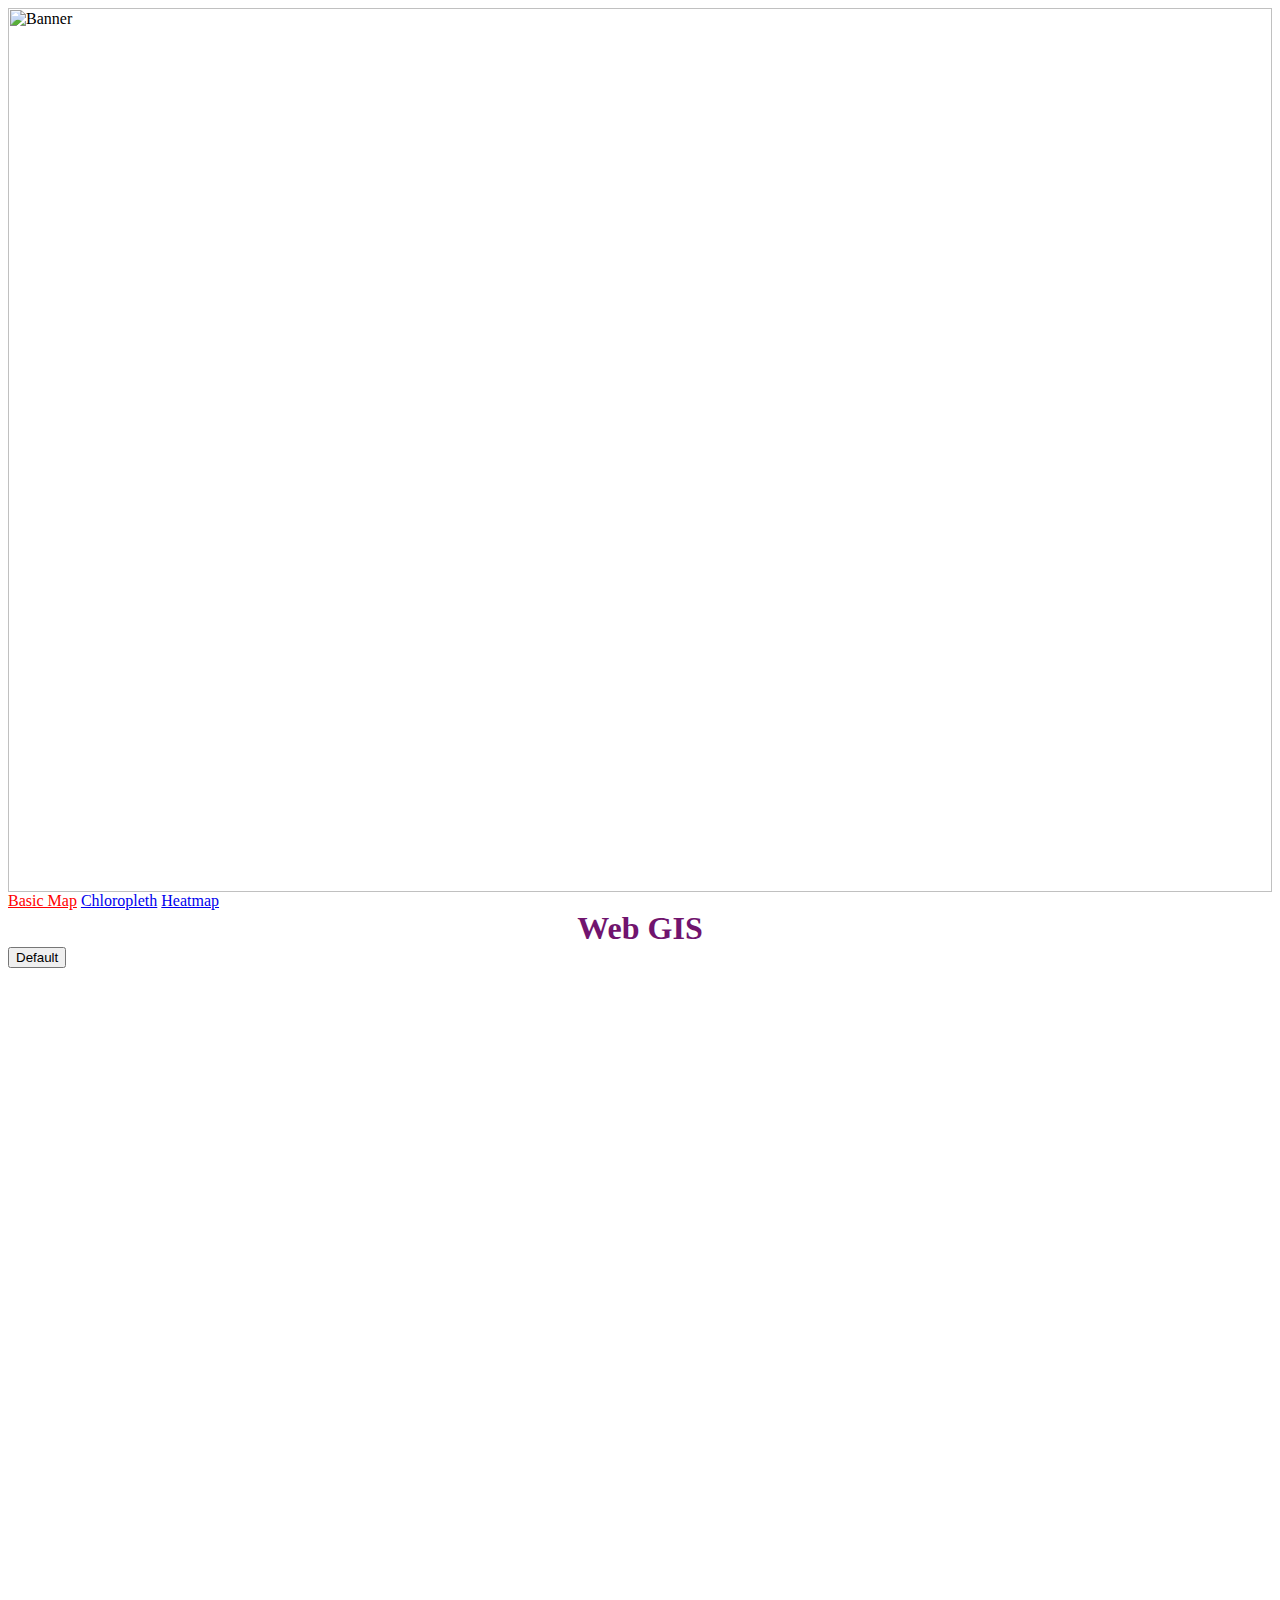
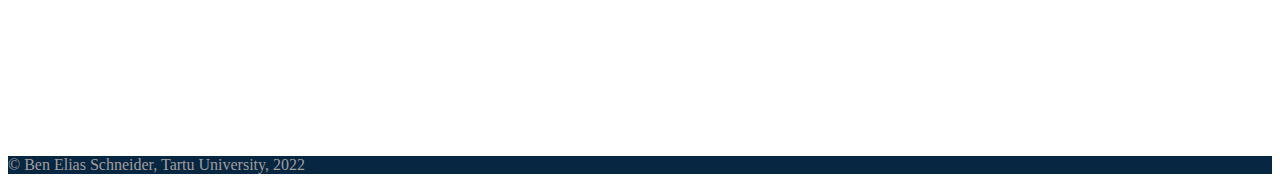
==== index.html @ d9e6042c "Update index.html" ====
<html>
 <head>
 <meta charset="utf-8" />
 <link rel="stylesheet" href="css/styles.css" />
 
 <link rel="stylesheet" href="https://unpkg.com/leaflet@1.8.0/dist/leaflet.css" integrity="sha512-hoalWLoI8r4UszCkZ5kL8vayOGVae1oxXe/2A4AO6J9+580uKHDO3JdHb7NzwwzK5xr/Fs0W40kiNHxM9vyTtQ==" crossorigin="" />
 <link rel="stylesheet" href="https://unpkg.com/leaflet.markercluster@1.4.1/dist/MarkerCluster.css" /> 
 <link rel="stylesheet" href="https://unpkg.com/leaflet.markercluster@1.4.1/dist/MarkerCluster.Default.css" /> 
 
 <title>Web GIS</title>
 </head>
 <body>
     <img src="https://www.hertfordshirechorus.org.uk/wp-content/uploads/2016/08/1920x300-strip-image-2-300x47.jpg"alt="Banner" width="100%" height="auto">
     
     <nav>
        <a href="index.html" class="active">Basic Map</a>
        <a href="#" >Chloropleth</a>
        <a href="#" >Heatmap</a>
    </nav>
     
     <h1>Web GIS</h1>
  
     <button onclick="defaultMapSettings()">Default</button>

     <div class="block">
         <div class="map-block" id="map"></div>
    </div>
     
    <footer>© Ben Elias Schneider, Tartu University, 2022</footer>
  
     <script src="https://unpkg.com/leaflet@1.8.0/dist/leaflet.js" integrity="sha512-BB3hKbKWOc9Ez/TAwyWxNXeoV9c1v6FIeYiBieIWkpLjauysF18NzgR1MBNBXf8/KABdlkX68nAhlwcDFLGPCQ==" crossorigin=""></script>
     <script src="https://unpkg.com/leaflet.markercluster@1.4.1/dist/leaflet.markercluster.js"></script>
     <script src="js/javascript.js"></script>
     <script src="https://cdn.jsdelivr.net/npm/leaflet.heat@0.2.0/dist/leaflet-heat.min.js"></script>
     <script src="js/heatmap.js"></script>

 </body>
</html>
---- css/styles.css ----
.active{
    color: red
}

.block{
    padding-left: 5%;
    padding-right: 5%;
    padding-top: 2%;
    padding-bottom: 5%;  
}

.map-block{
    height: 700px;
}

h1{
    text-align: center; color: rgb(113, 20, 110); margin-top: auto; margin-bottom: auto;
}

footer{
    margin-top: auto; padding: 0%; background-color: rgb(6, 38, 65); color: rgb(163, 157, 157);
}
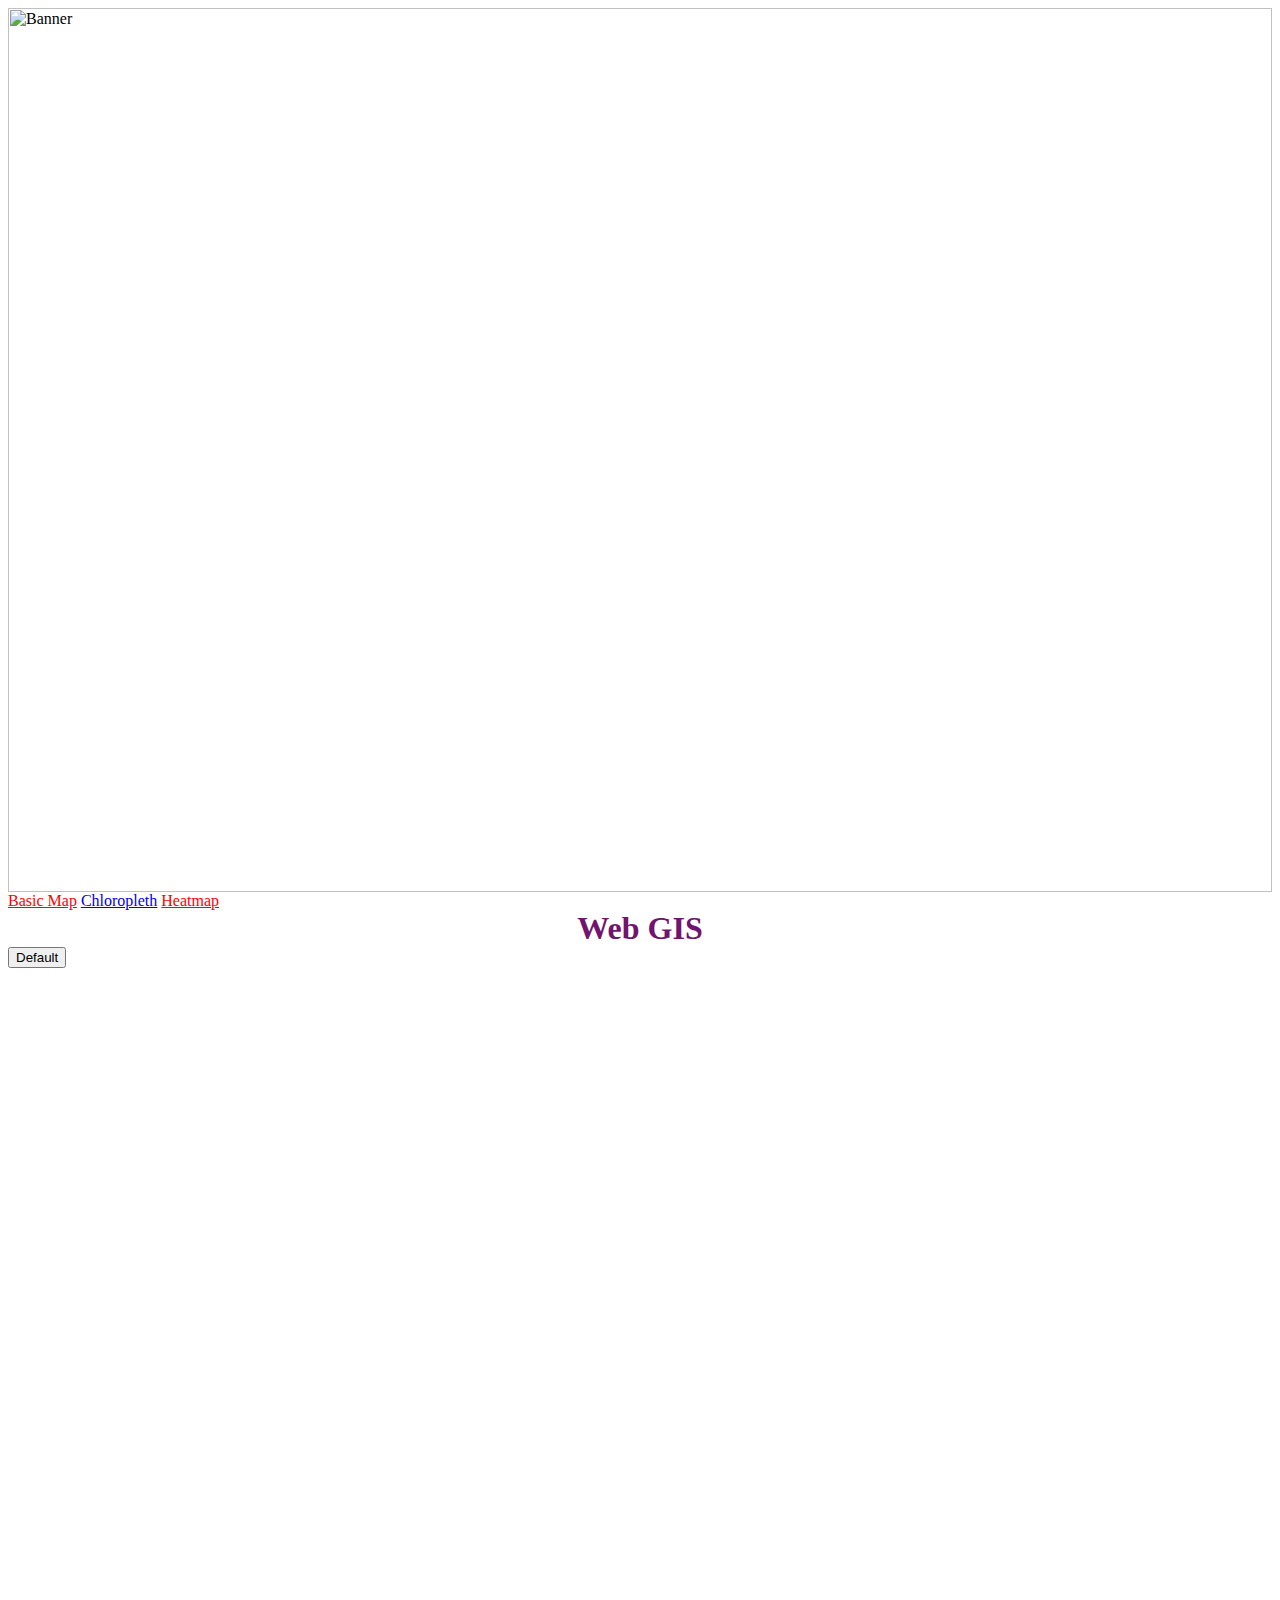
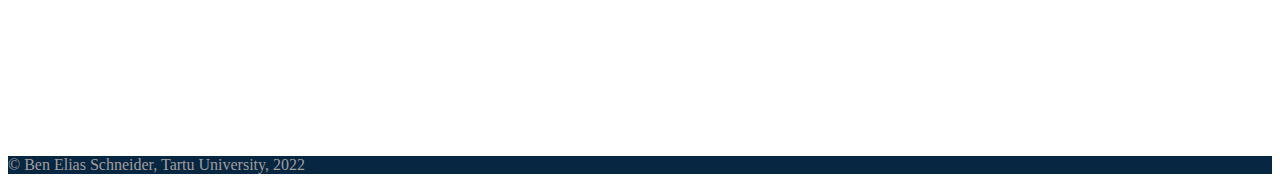
==== commit ddb20fae: "Update index.html" ====
--- a/index.html
+++ b/index.html
@@ -15,7 +15,7 @@
      <nav>
         <a href="index.html" class="active">Basic Map</a>
         <a href="#" >Chloropleth</a>
-        <a href="#" >Heatmap</a>
+        <a href="index.html" class="active">Heatmap</a>
     </nav>
      
      <h1>Web GIS</h1>
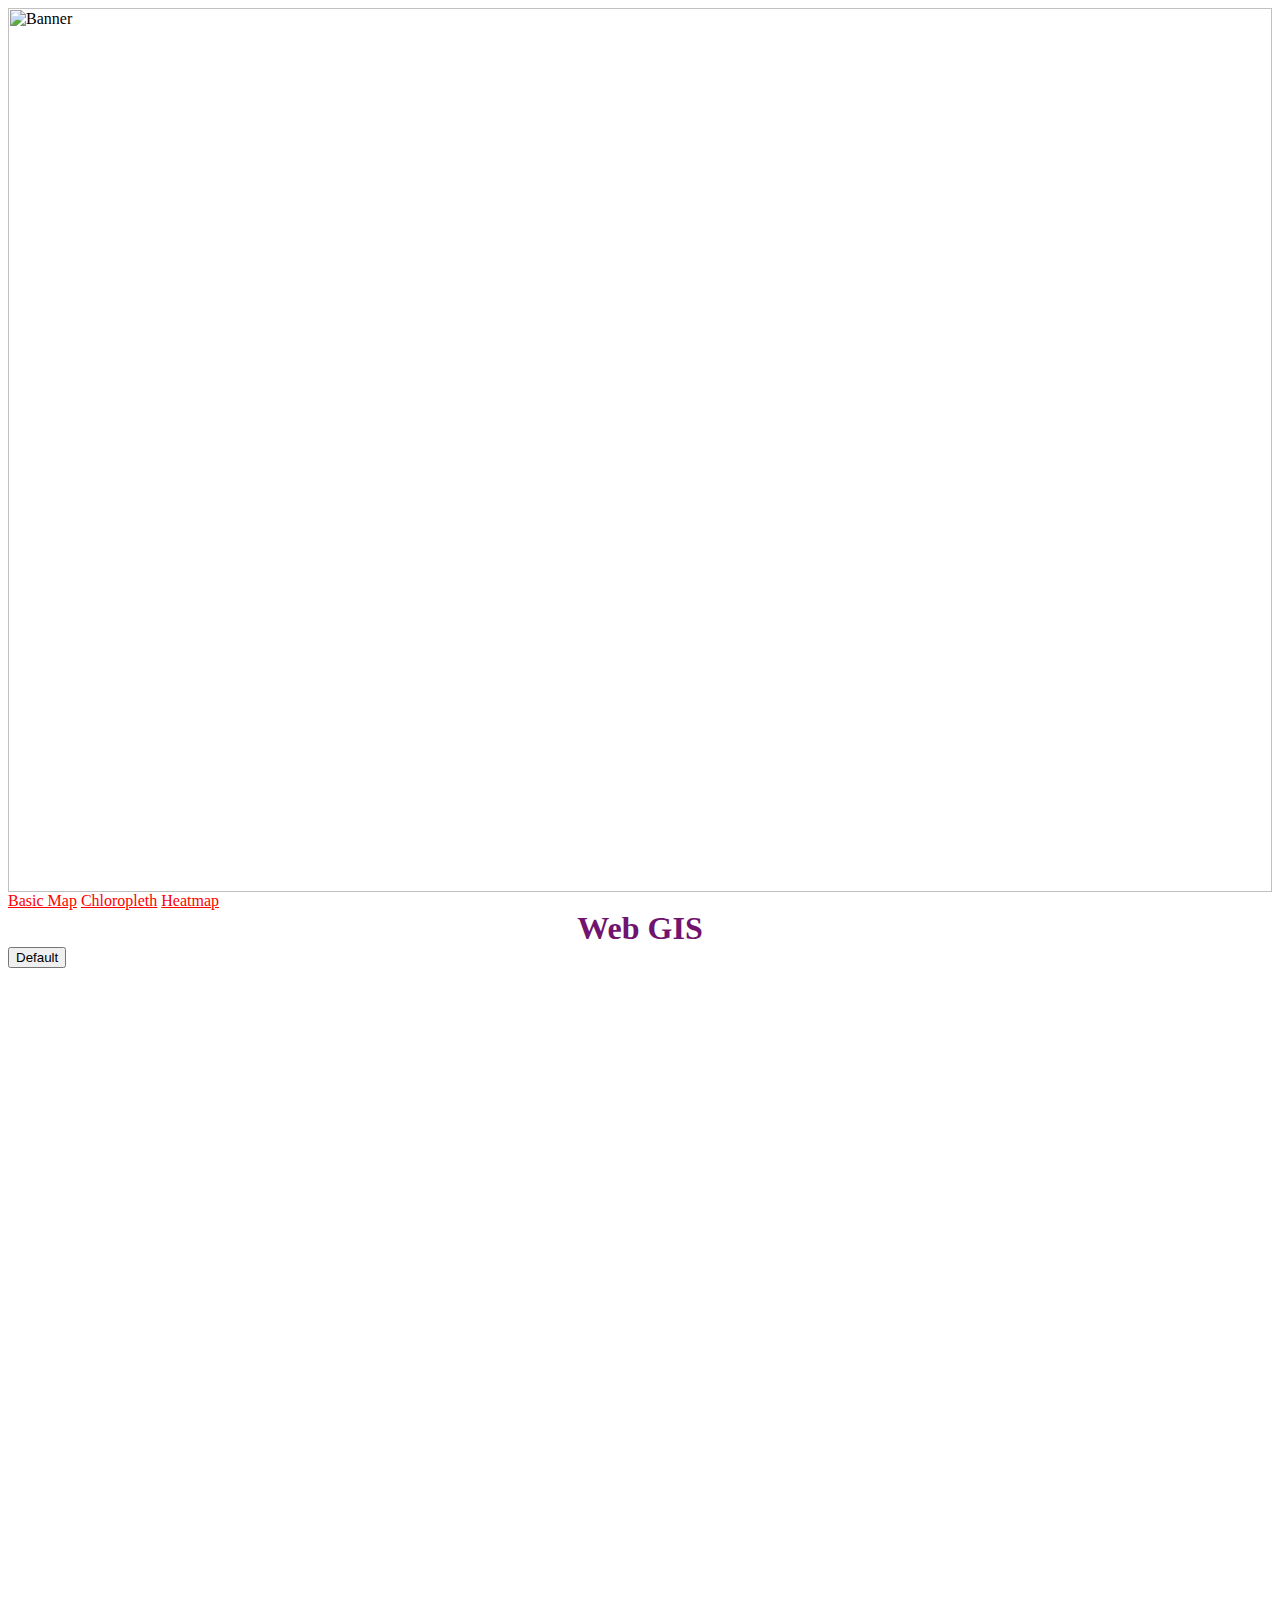
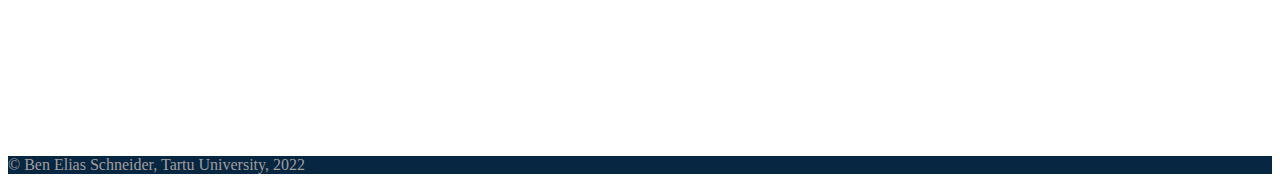
==== commit 29f0b6da: "Update index.html" ====
--- a/index.html
+++ b/index.html
@@ -14,7 +14,7 @@
      
      <nav>
         <a href="index.html" class="active">Basic Map</a>
-        <a href="#" >Chloropleth</a>
+        <a href="index.html" class="active">Chloropleth</a>
         <a href="index.html" class="active">Heatmap</a>
     </nav>
      
@@ -33,6 +33,8 @@
      <script src="js/javascript.js"></script>
      <script src="https://cdn.jsdelivr.net/npm/leaflet.heat@0.2.0/dist/leaflet-heat.min.js"></script>
      <script src="js/heatmap.js"></script>
+     <script src="https://cdn.jsdelivr.net/npm/leaflet-choropleth@1.1.4/dist/choropleth.js"></script> 
+     <script src="js/choroplethmap.js"></script>
 
  </body>
 </html>
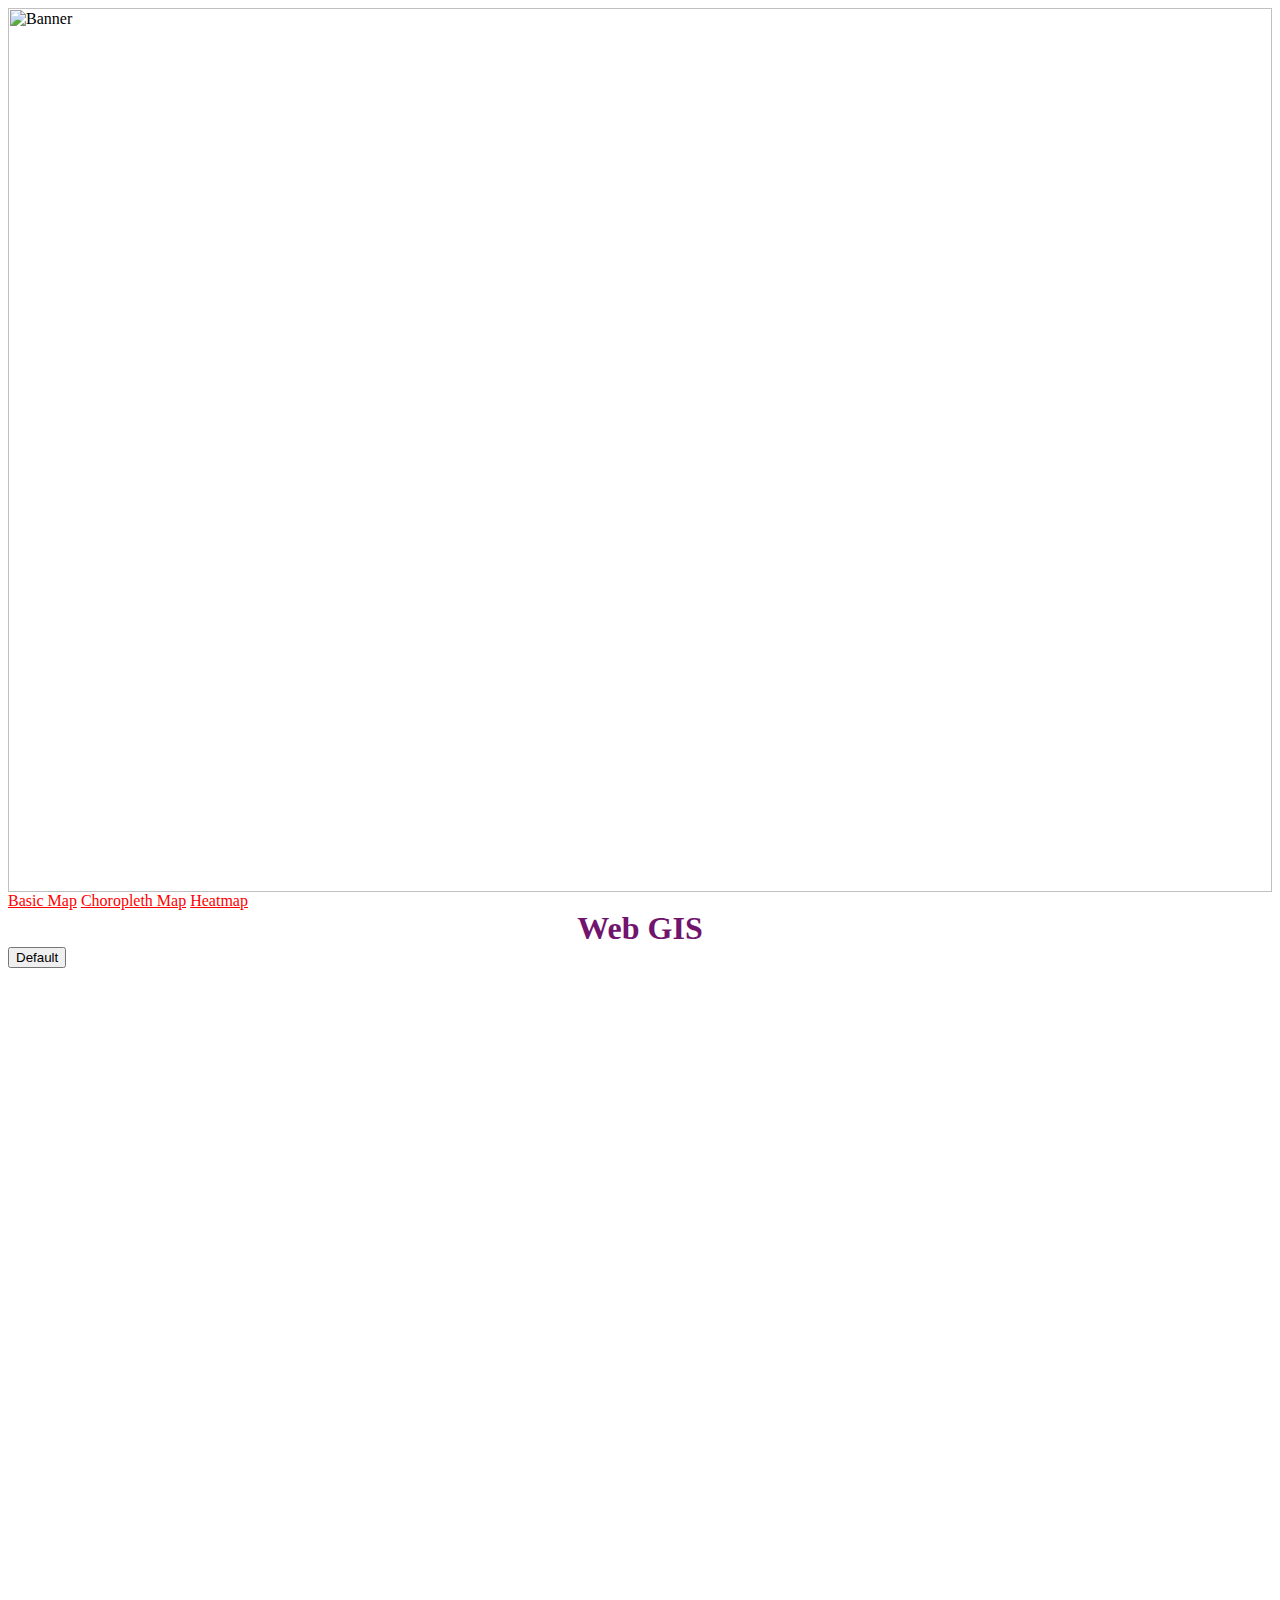
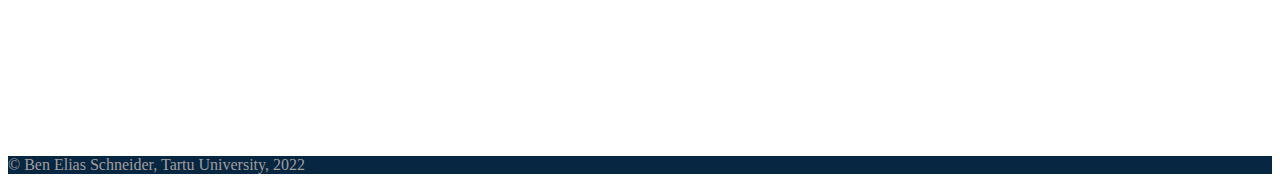
==== commit 2b47a697: "Update index.html" ====
--- a/index.html
+++ b/index.html
@@ -14,7 +14,7 @@
      
      <nav>
         <a href="index.html" class="active">Basic Map</a>
-        <a href="index.html" class="active">Chloropleth</a>
+        <a href="index.html" class="active">Choropleth Map</a>
         <a href="index.html" class="active">Heatmap</a>
     </nav>
      
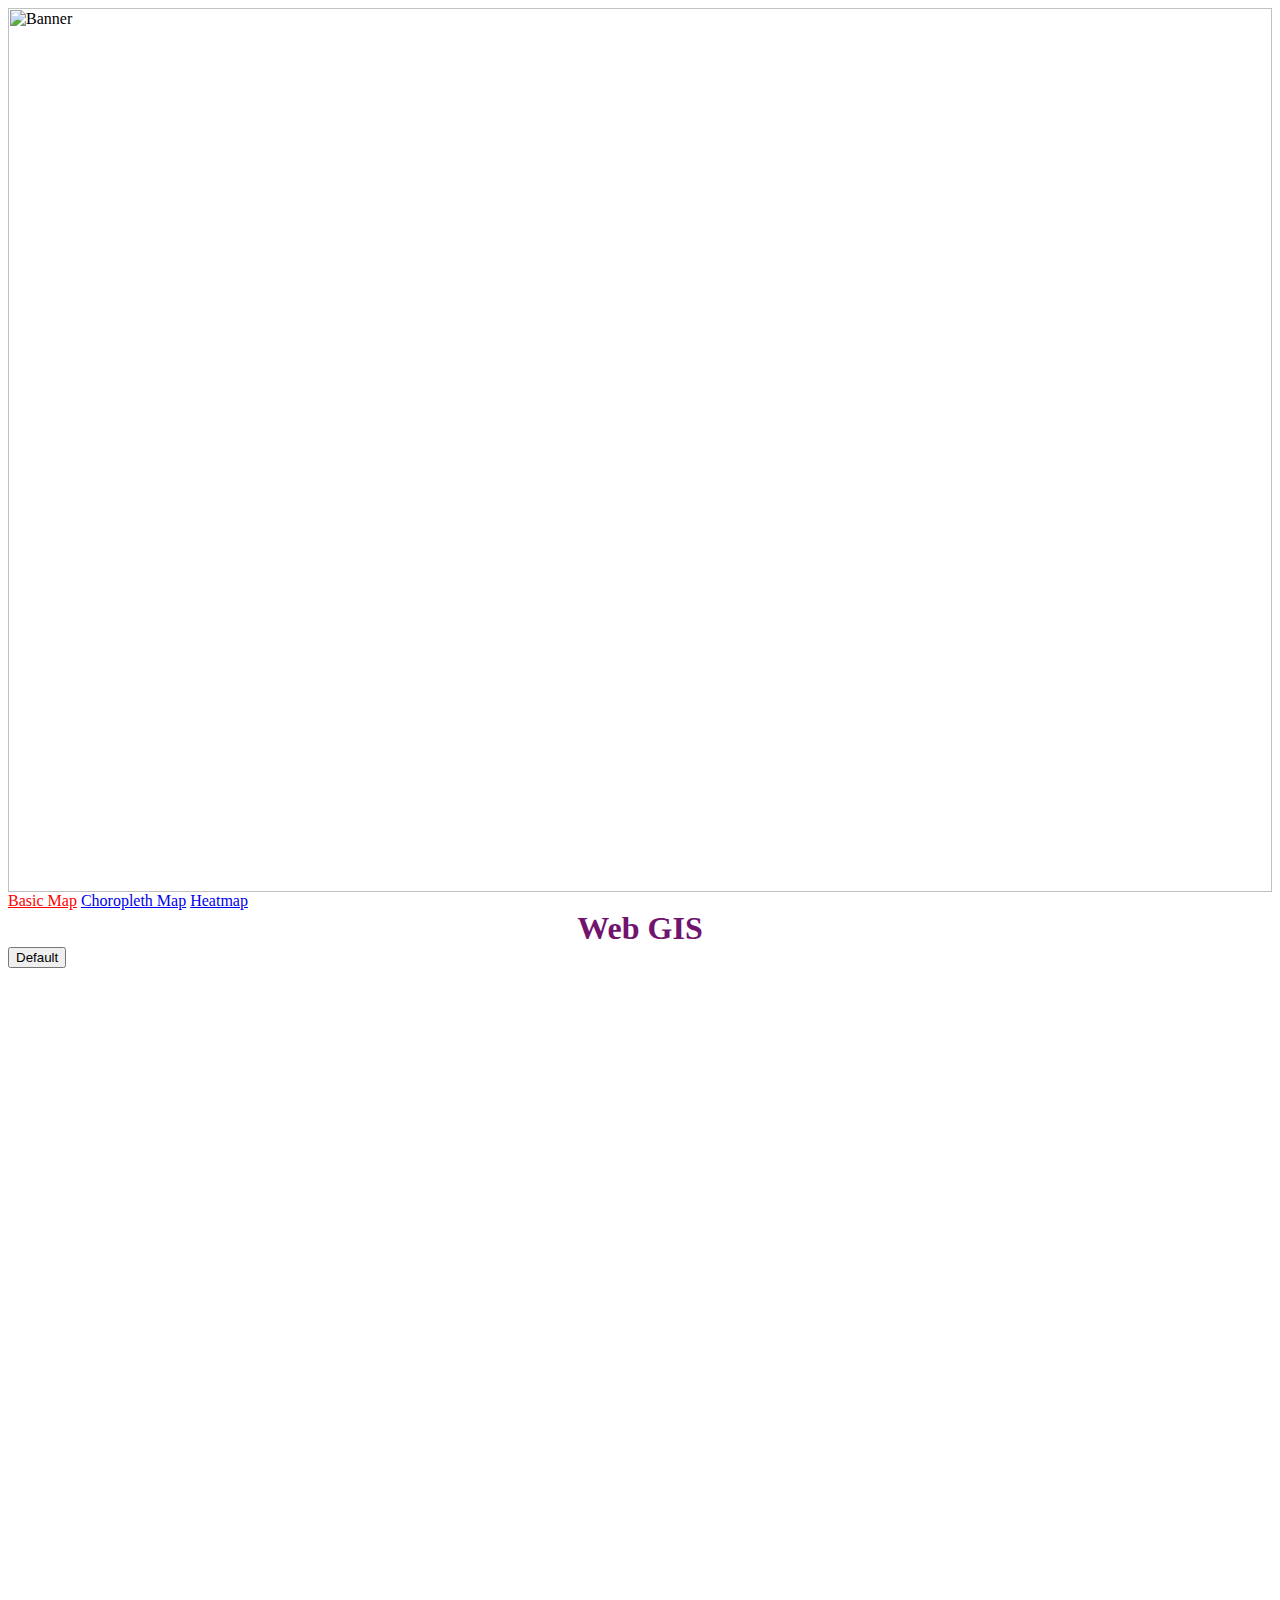
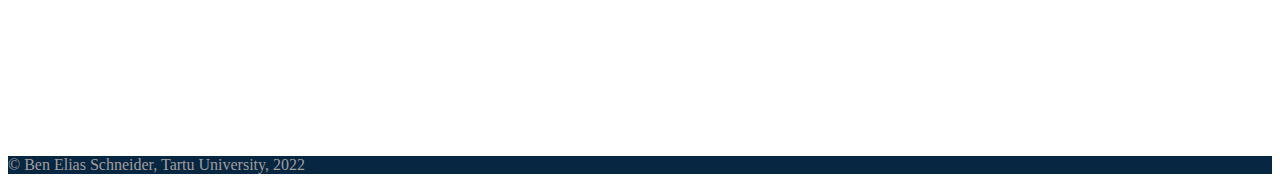
==== commit 2dae72bd: "Update index.html" ====
--- a/index.html
+++ b/index.html
@@ -14,8 +14,8 @@
      
      <nav>
         <a href="index.html" class="active">Basic Map</a>
-        <a href="index.html" class="active">Choropleth Map</a>
-        <a href="index.html" class="active">Heatmap</a>
+        <a href="choroplethmap.html">Choropleth Map</a>
+        <a href="heatmap.html">Heatmap</a>
     </nav>
      
      <h1>Web GIS</h1>
